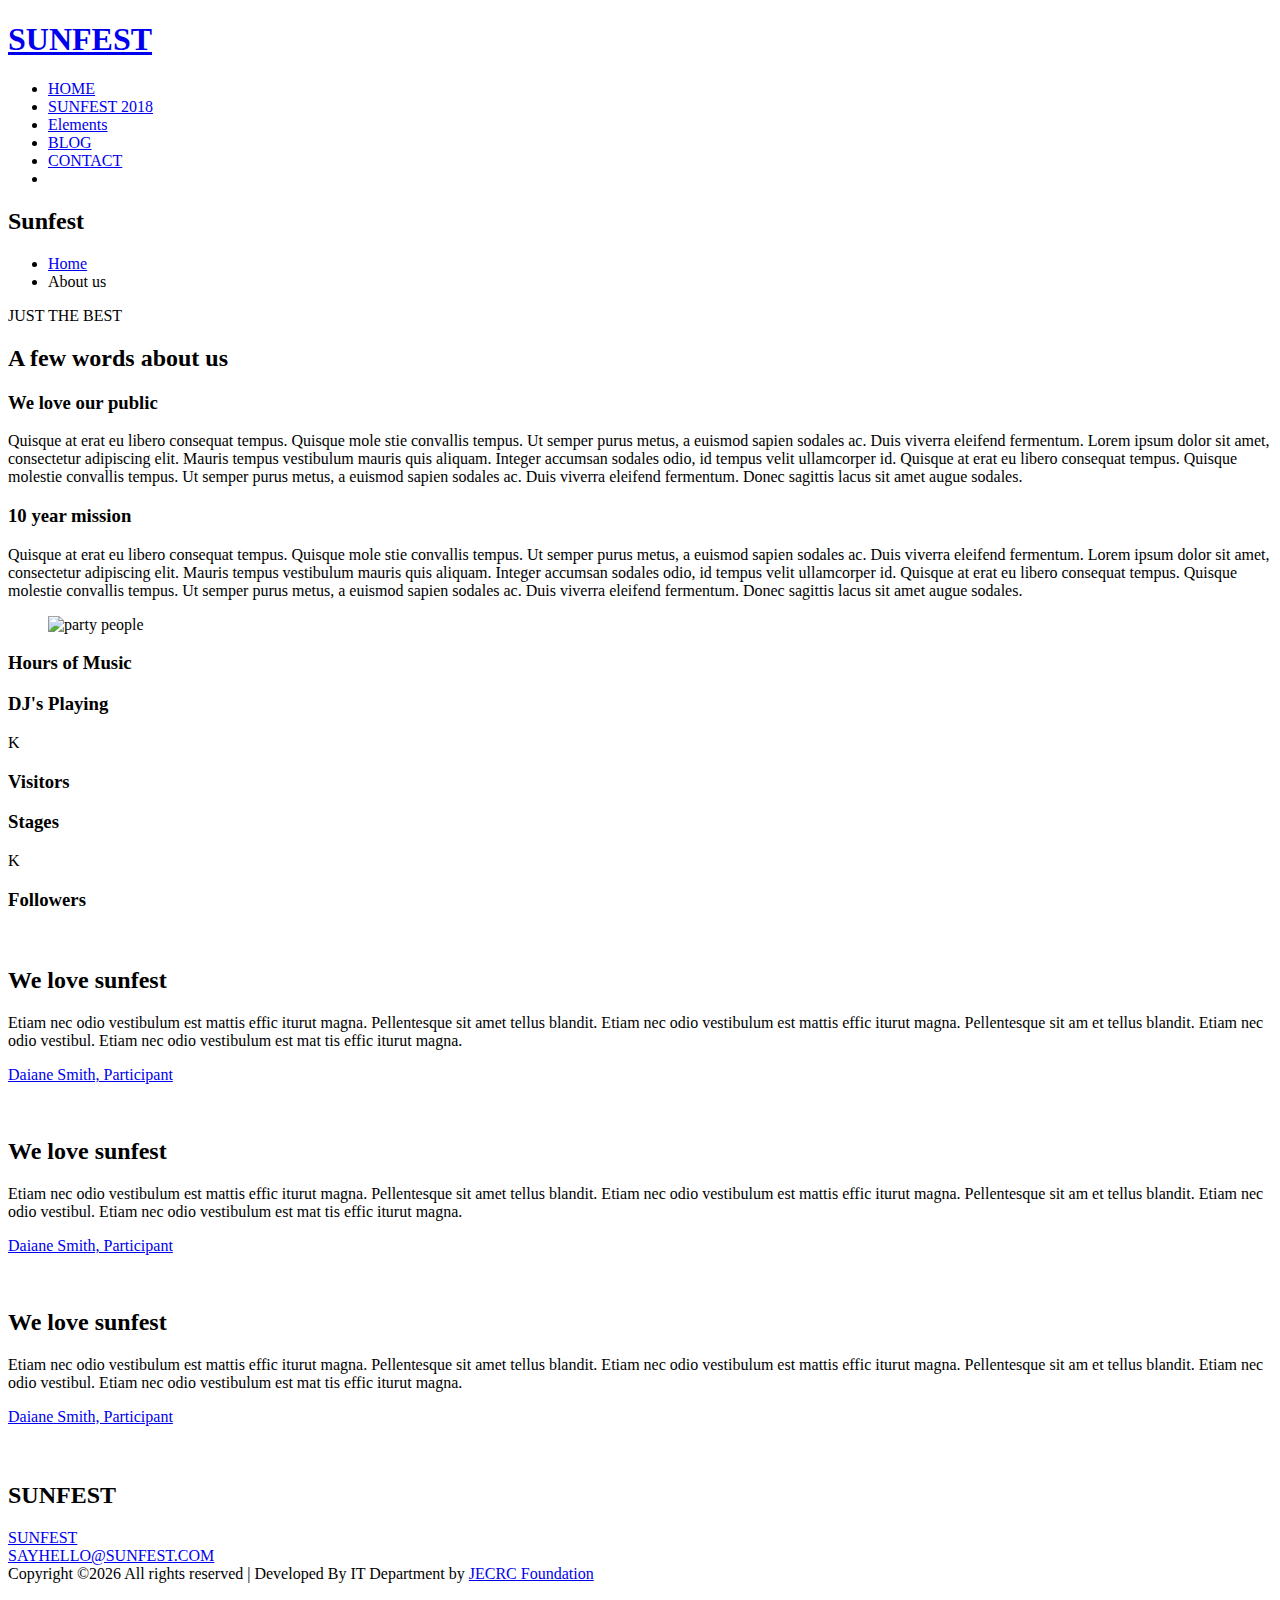
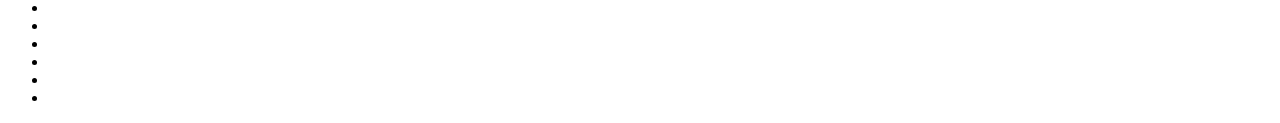
==== about-us.html @ 1d406b6c "Page Link" ====
<!DOCTYPE html>
<html lang="en" dir="ltr">
<head>
    <!-- Required meta tags -->
    <meta charset="utf-8">
    <meta name="viewport" content="width=device-width, initial-scale=1, shrink-to-fit=no">

    <title>About Us</title>

    <link href="https://fonts.googleapis.com/css?family=Poppins:300,400,500,600,700" rel="stylesheet">
    <!-- Bootstrap CSS -->
    <link rel="stylesheet" href="css/bootstrap.min.css">

    <!-- FontAwesome CSS -->
    <link rel="stylesheet" href="css/fontawesome-all.min.css">

    <!-- Swiper CSS -->
    <link rel="stylesheet" href="css/swiper.min.css">

    <!-- Styles -->
    <link rel="stylesheet" href="style.css">
</head>
<body class="about-us">
    <header class="site-header">
        <div class="header-bar">
            <div class="container-fluid">
                <div class="row align-items-center">
                    <div class="col-10 col-lg-3">
                        <h1 class="site-branding flex">
                            <a href="#">SUNFEST</a>
                        </h1>
                    </div>

                    <div class="col-2 col-lg-9">
                        <nav class="site-navigation">
                            <div class="hamburger-menu d-lg-none">
                                <span></span>
                                <span></span>
                                <span></span>
                                <span></span>
                            </div><!-- .hamburger-menu -->

                          <ul>
                                <li><a href="index.html">HOME</a></li>
                                <li><a href="about-us.html">SUNFEST 2018</a></li>
                                <li><a href="elements.html">Elements</a></li>
                                <li><a href="blog.html">BLOG</a></li>
                                <li><a href="contact.html">CONTACT</a></li>
                                <li><a href="#"><i class="fas fa-search"></i></a></li>
                            </ul><!-- flex -->
                        </nav><!-- .site-navigation -->
                    </div><!-- .col-12 -->
                </div><!-- .row -->
            </div><!-- container-fluid -->
        </div><!-- header-bar -->
    </header><!-- .site-header -->

    <div class="page-header">
        <div class="container">
            <div class="row">
                <div class="col-12">
                    <div class="entry-header">
                        <h2 class="entry-title">Sunfest</h2>

                        <ul class="breadcrumbs flex align-items-center">
                            <li><a href="#">Home</a></li>
                            <li>About us</li>
                        </ul><!-- .breadcrumbs -->
                    </div><!-- .entry-header -->
                </div><!-- .col-12 -->
            </div><!-- .row -->
        </div><!-- .container -->
    </div><!-- .page-header -->

    <div class="main-content">
        <div class="container">
            <div class="entry-header">
                <div class="entry-title">
                    <p>JUST THE BEST</p>
                    <h2>A few words about us</h2>
                </div><!-- -->
            </div><!-- -->

            <div class="entry-content">
                <div class="row">
                    <div class="col-12 col-lg-6">
                        <div class="entry-header">
                            <h3>We love our public</h3>
                        </div><!-- -->

                        <div class="entry-description">
                            <p>Quisque at erat eu libero consequat tempus. Quisque mole stie convallis tempus.
                                Ut semper purus metus, a euismod sapien sodales ac. Duis viverra eleifend fermentum.
                                Lorem ipsum dolor sit amet, consectetur adipiscing elit. Mauris tempus vestibulum mauris quis aliquam.
                                Integer accumsan sodales odio, id tempus velit ullamcorper id. Quisque at erat eu libero consequat tempus.
                                 Quisque molestie convallis tempus. Ut semper purus metus, a euismod sapien sodales ac.
                                 Duis viverra eleifend fermentum. Donec sagittis lacus sit amet augue sodales.</p>
                        </div><!-- entry-description -->
                    </div><!-- col-6 -->

                    <div class="col-12 col-lg-6 mt-5 mt-lg-0">
                        <div class="entry-header">
                            <h3>10 year mission</h3>
                        </div><!-- -->

                        <div class="entry-description">
                            <p>Quisque at erat eu libero consequat tempus. Quisque mole stie convallis tempus.
                                Ut semper purus metus, a euismod sapien sodales ac. Duis viverra eleifend fermentum.
                                Lorem ipsum dolor sit amet, consectetur adipiscing elit. Mauris tempus vestibulum mauris quis aliquam.
                                Integer accumsan sodales odio, id tempus velit ullamcorper id. Quisque at erat eu libero consequat tempus.
                                 Quisque molestie convallis tempus. Ut semper purus metus, a euismod sapien sodales ac.
                                 Duis viverra eleifend fermentum. Donec sagittis lacus sit amet augue sodales.</p>
                        </div><!-- entry-description -->
                    </div><!-- col-6 -->
                </div><!-- row -->
            </div><!-- entry-content -->

            <figure class="featured-image">
                <img src="images/about-us-content-image.jpg" alt="party people">
            </figure>
        </div><!-- container -->
    </div><!-- main-content -->

    <div class="container">
        <div class="milestones">
            <div class="row flex flex-wrap justify-content-between">
                <div class="d-col-n mt-5 mt-lg-0">
                    <div class="counter-box">
                        <div class="flex justify-content-center">
                            <div class="start-counter" data-to="390" data-speed="2000"></div>
                        </div>

                        <h3 class="entry-title">Hours of Music</h3><!-- entry-title -->
                    </div><!-- counter-box -->
                </div><!-- d-col-n -->

                <div class="d-col-n mt-5 mt-lg-0">
                    <div class="counter-box">
                        <div class="flex justify-content-center">
                            <div class="start-counter" data-to="68" data-speed="2000"></div>
                        </div>

                        <h3 class="entry-title">DJ's Playing</h3><!-- entry-title -->
                    </div><!-- counter-box -->
                </div><!-- d-col-n -->

                <div class="d-col-n mt-5 mt-lg-0">
                    <div class="counter-box">
                        <div class="flex justify-content-center">
                            <div class="start-counter" data-to="120" data-speed="2000"></div>
                            <div class="counter-k">K</div>
                        </div>

                        <h3 class="entry-title">Visitors</h3><!-- entry-title -->
                    </div><!-- counter-box -->
                </div><!-- d-col-n -->

                <div class="d-col-n mt-5 mt-lg-0">
                    <div class="counter-box">
                        <div class="flex justify-content-center">
                            <div class="start-counter" data-to="8" data-speed="2000"></div>
                        </div>

                        <h3 class="entry-title">Stages</h3><!-- entry-title -->
                    </div><!-- counter-box -->
                </div><!-- d-col-n -->

                <div class="d-col-n mt-5 mt-lg-0">
                    <div class="counter-box">
                        <div class="flex justify-content-center">
                            <div class="start-counter" data-to="325" data-speed="2000"></div>
                            <div class="counter-k">K</div>
                        </div>

                        <h3 class="entry-title">Followers</h3><!-- entry-title -->
                    </div><!-- counter-box -->
                </div><!-- d-col-n -->
            </div>
        </div>
    </div>

    <div class="testimonial-wrap flex flex-wrap align-self-stretch">
        <div class="testimonials-container">
            <div class="swiper-container testimonials-slider">
                <div class="swiper-wrapper">
                    <div class="swiper-slide">
                        <div class="testimonial-content-wrap flex flex-wrap align-items-stretch">
                            <figure class="user-avatar">
                                <img src="images/testimonial-user.jpg" alt="">
                            </figure><!-- .user-thumbnail -->

                            <div class="testimonial-content">
                                <header class="entry-header">
                                    <h2 class="entry-title">We love sunfest</h2>
                                </header><!-- .entry-header -->

                                <div class="entry-content">
                                    <p>Etiam nec odio vestibulum est mattis effic iturut magna. Pellentesque sit amet tellus blandit. Etiam nec odio vestibulum est mattis effic iturut magna. Pellentesque sit am et tellus blandit. Etiam nec odio vestibul. Etiam nec odio vestibulum est mat tis effic iturut magna.</p>
                                </div><!-- .entry-content -->

                                <footer class="entry-footer">
                                    <a href="#">Daiane Smith, Participant</a>
                                </footer><!-- .entry-footer -->
                            </div><!-- .testimonial-content -->
                        </div><!-- .testimonial-content-wrap -->
                    </div><!-- .swiper-slide -->

                    <div class="swiper-slide">
                        <div class="testimonial-content-wrap flex">
                            <figure class="user-avatar">
                                <img src="images/testimonial-user.jpg" alt="">
                            </figure><!-- .user-thumbnail -->

                            <div class="testimonial-content">
                                <header class="entry-header">
                                    <h2 class="entry-title">We love sunfest</h2>
                                </header><!-- .entry-header -->

                                <div class="entry-content">
                                    <p>Etiam nec odio vestibulum est mattis effic iturut magna. Pellentesque sit amet tellus blandit. Etiam nec odio vestibulum est mattis effic iturut magna. Pellentesque sit am et tellus blandit. Etiam nec odio vestibul. Etiam nec odio vestibulum est mat tis effic iturut magna.</p>
                                </div><!-- .entry-content -->

                                <footer class="entry-footer">
                                    <a href="#">Daiane Smith, Participant</a>
                                </footer><!-- .entry-footer -->
                            </div><!-- .testimonial-content -->
                        </div><!-- .testimonial-content-wrap -->
                    </div><!-- .swiper-slide -->

                    <div class="swiper-slide">
                        <div class="testimonial-content-wrap flex">
                            <figure class="user-avatar">
                                <img src="images/testimonial-user.jpg" alt="">
                            </figure><!-- .user-thumbnail -->

                            <div class="testimonial-content">
                                <header class="entry-header">
                                    <h2 class="entry-title">We love sunfest</h2>
                                </header><!-- .entry-header -->

                                <div class="entry-content">
                                    <p>Etiam nec odio vestibulum est mattis effic iturut magna. Pellentesque sit amet tellus blandit. Etiam nec odio vestibulum est mattis effic iturut magna. Pellentesque sit am et tellus blandit. Etiam nec odio vestibul. Etiam nec odio vestibulum est mat tis effic iturut magna.</p>
                                </div><!-- .entry-content -->

                                <footer class="entry-footer">
                                    <a href="#">Daiane Smith, Participant</a>
                                </footer><!-- .entry-footer -->
                            </div><!-- .testimonial-content -->
                        </div><!-- .testimonial-content-wrap -->
                    </div><!-- .swiper-slide -->
                </div><!-- .swiper-wrapper -->

                <!-- Add Pagination -->
                <div class="swiper-pagination"></div>
            </div><!-- .swiper-container -->

            <div class="swiper-button-next">
                <img src="images/button.png" alt="">
            </div><!-- .slider-button -->
        </div><!-- .testimonials-container" -->

        <div class="testimonial-featured-image">
            <img src="images/testimonial.jpg" alt="">
        </div>
    </div>

    <footer class="site-footer">
        <div class="footer-cover-title flex justify-content-center align-items-center">
            <h2>SUNFEST</h2>
        </div><!-- .site-footer -->

        <div class="footer-content-wrapper">
            <div class="container">
                <div class="row">
                    <div class="col-12">
                        <div class="entry-title">
                            <a href="#">SUNFEST</a>
                        </div><!-- entry-title -->

                        <div class="entry-mail">
                            <a href="#">SAYHELLO@SUNFEST.COM</a>
                        </div><!-- .entry-mail -->
<div class="copyright-info">
                            <!-- Link back to Colorlib can't be removed. Template is licensed under CC BY 3.0. -->
Copyright &copy;<script>document.write(new Date().getFullYear());</script> All rights reserved | Developed By IT Department  <i class="fa fa-heart" aria-hidden="true"></i> by <a href="http://www.jecrcfoundation.com/" target="_blank">JECRC Foundation</a>
<!-- Link back to Colorlib can't be removed. Template is licensed under CC BY 3.0. -->
                        </div><!-- copyright-info -->


                        <div class="footer-social">
                            <ul class="flex justify-content-center align-items-center">
                                <li><a href="#"><i class="fab fa-pinterest"></i></a></li>
                                <li><a href="#"><i class="fab fa-facebook-f"></i></a></li>
                                <li><a href="#"><i class="fab fa-twitter"></i></a></li>
                                <li><a href="#"><i class="fab fa-dribbble"></i></a></li>
                                <li><a href="#"><i class="fab fa-behance"></i></a></li>
                                <li><a href="#"><i class="fab fa-linkedin-in"></i></a></li>
                            </ul>
                        </div><!-- footer-social -->
                    </div><!-- col -->
                </div><!-- row -->
            </div><!-- container -->
        </div><!-- footer-content-wrapper -->
    </footer><!-- site-footer -->

    <script type='text/javascript' src='js/jquery.js'></script>
    <script type='text/javascript' src='js/masonry.pkgd.min.js'></script>
    <script type='text/javascript' src='js/jquery.collapsible.min.js'></script>
    <script type='text/javascript' src='js/swiper.min.js'></script>
    <script type='text/javascript' src='js/jquery.countdown.min.js'></script>
    <script type='text/javascript' src='js/circle-progress.min.js'></script>
    <script type='text/javascript' src='js/jquery.countTo.min.js'></script>
    <script type='text/javascript' src='js/custom.js'></script>
</body>
</html>
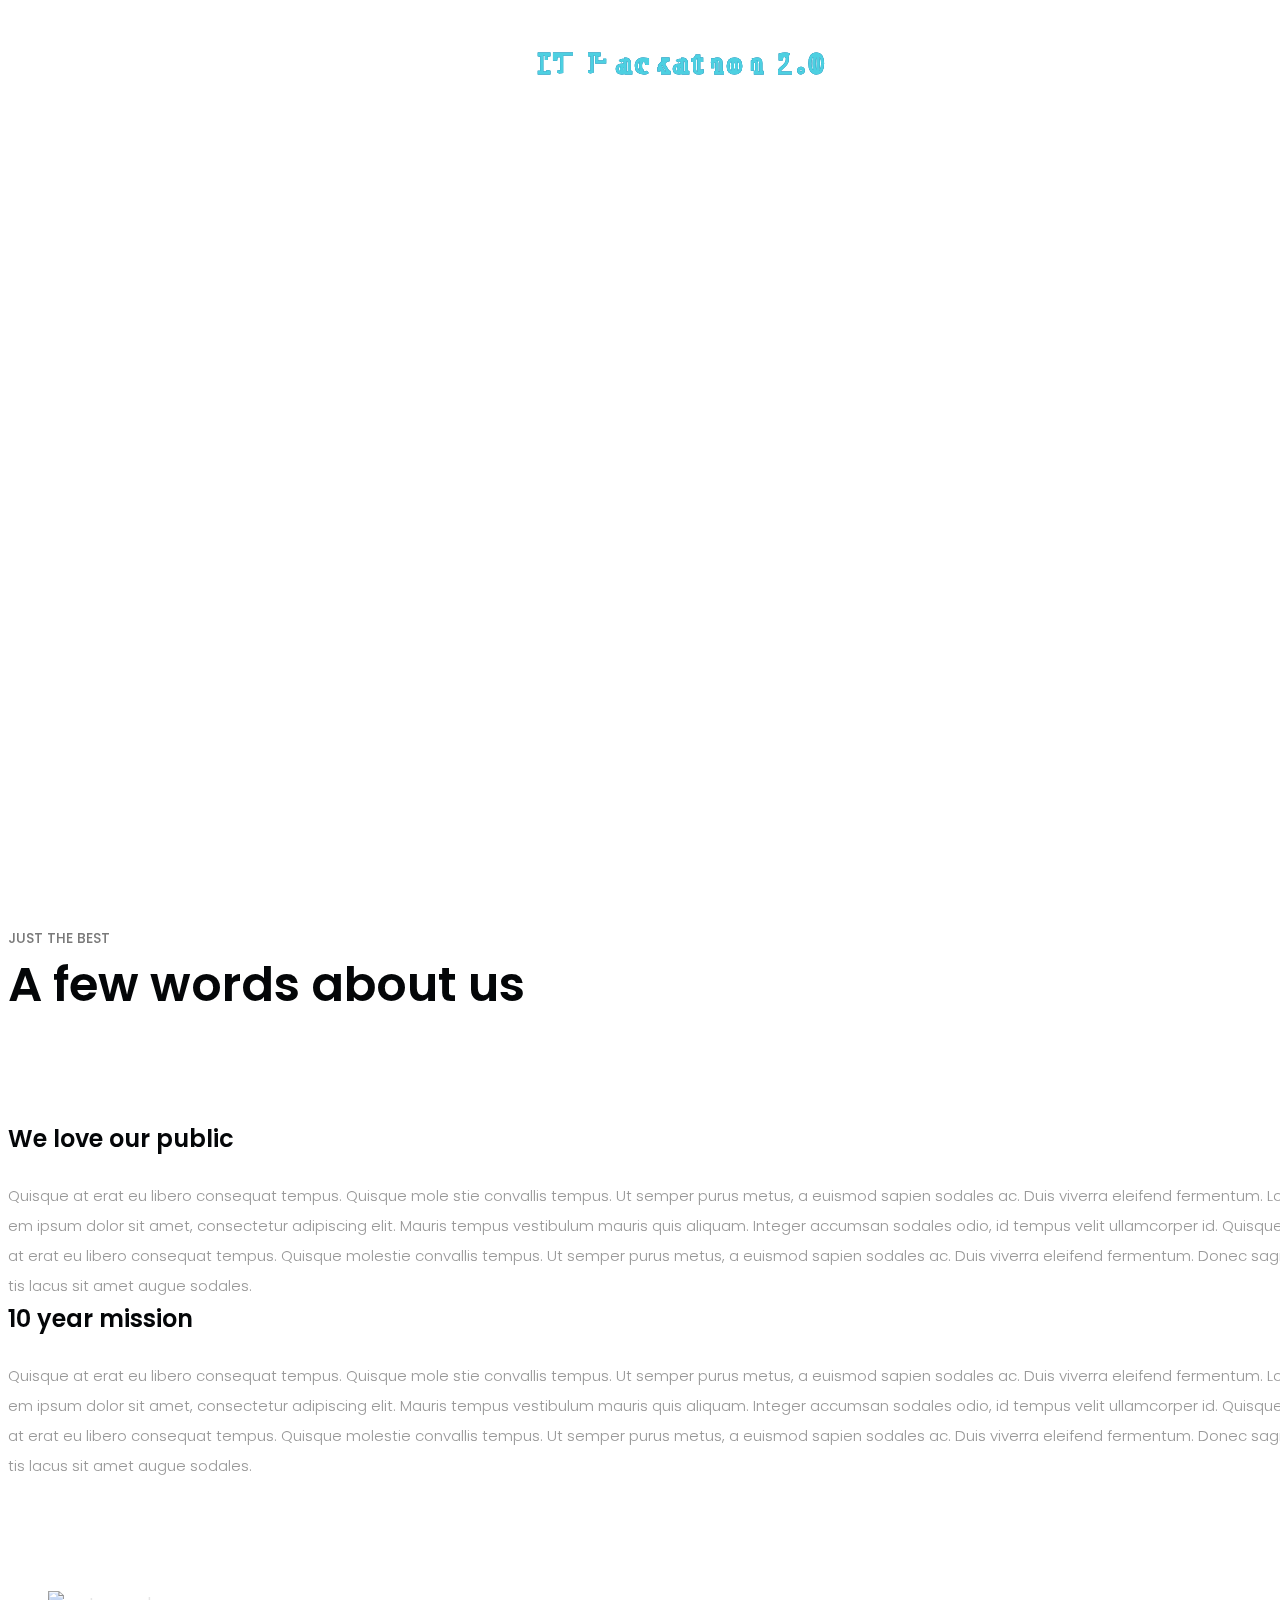
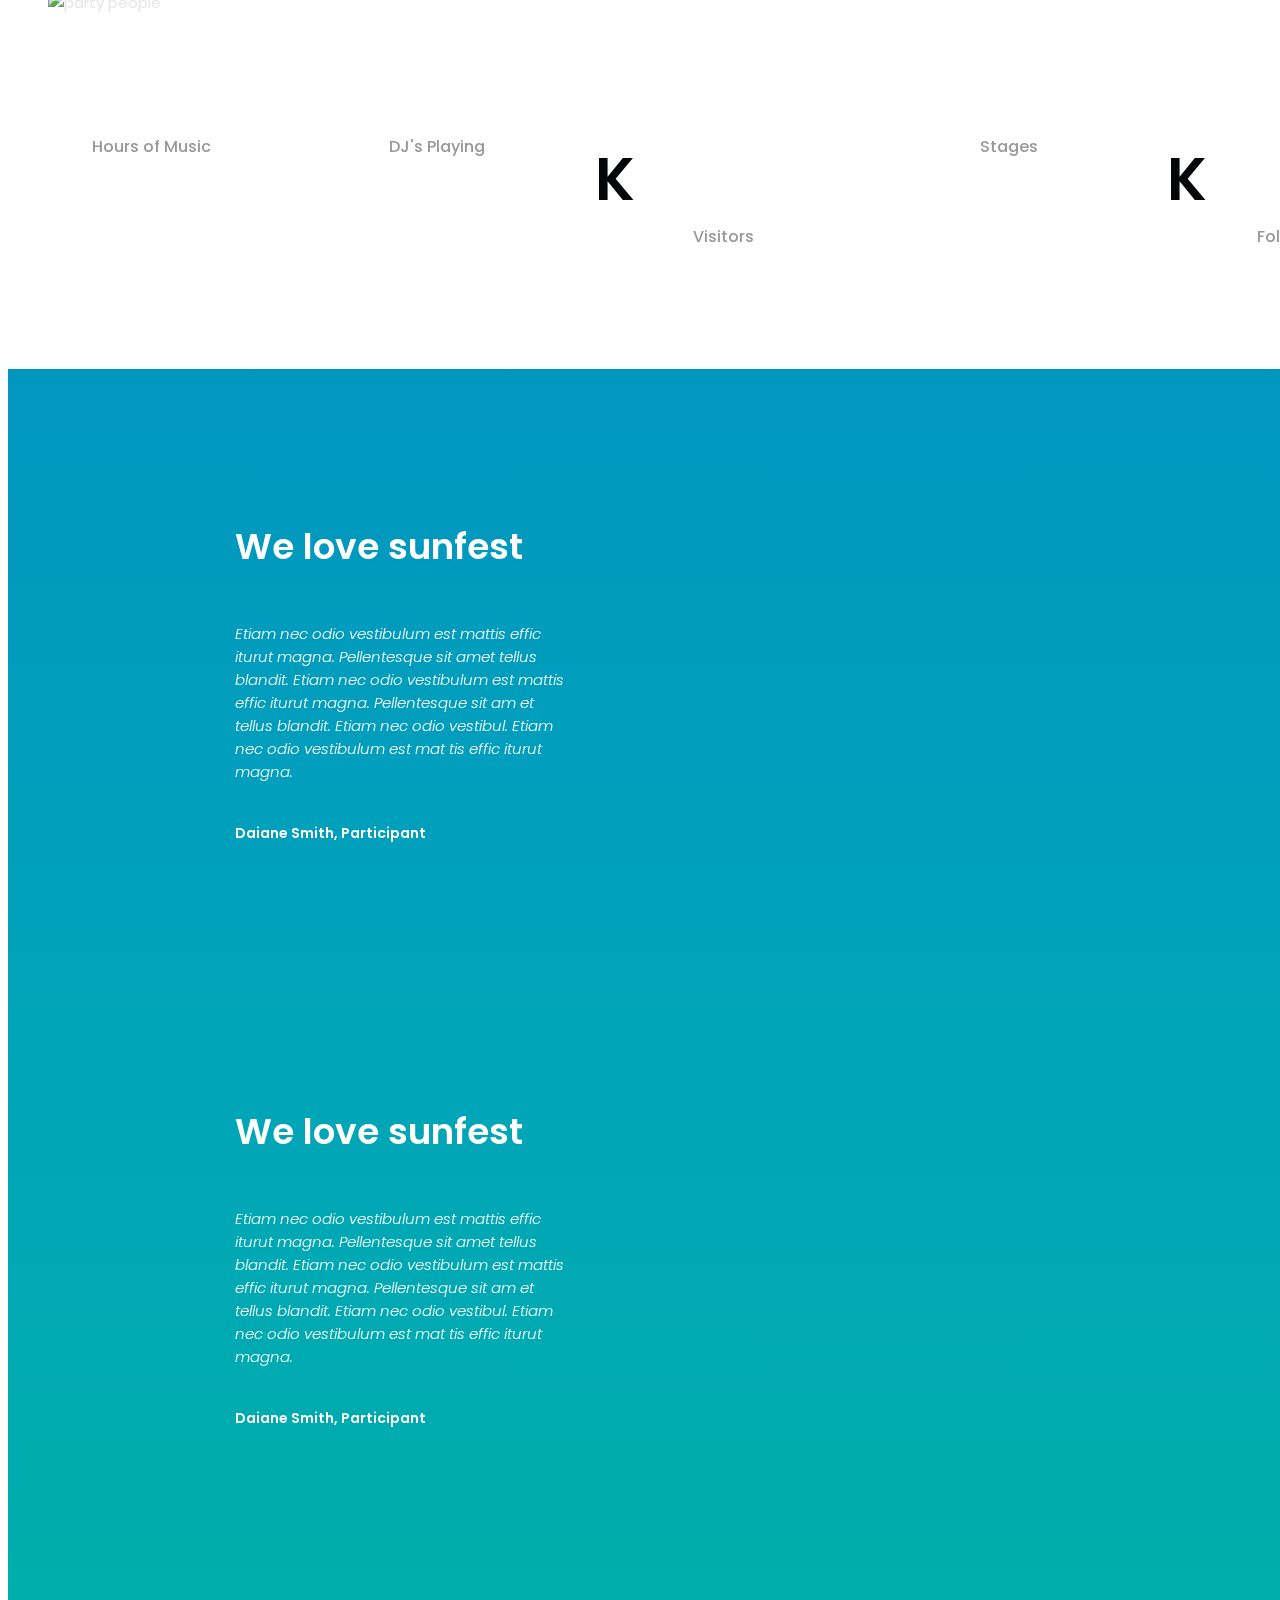
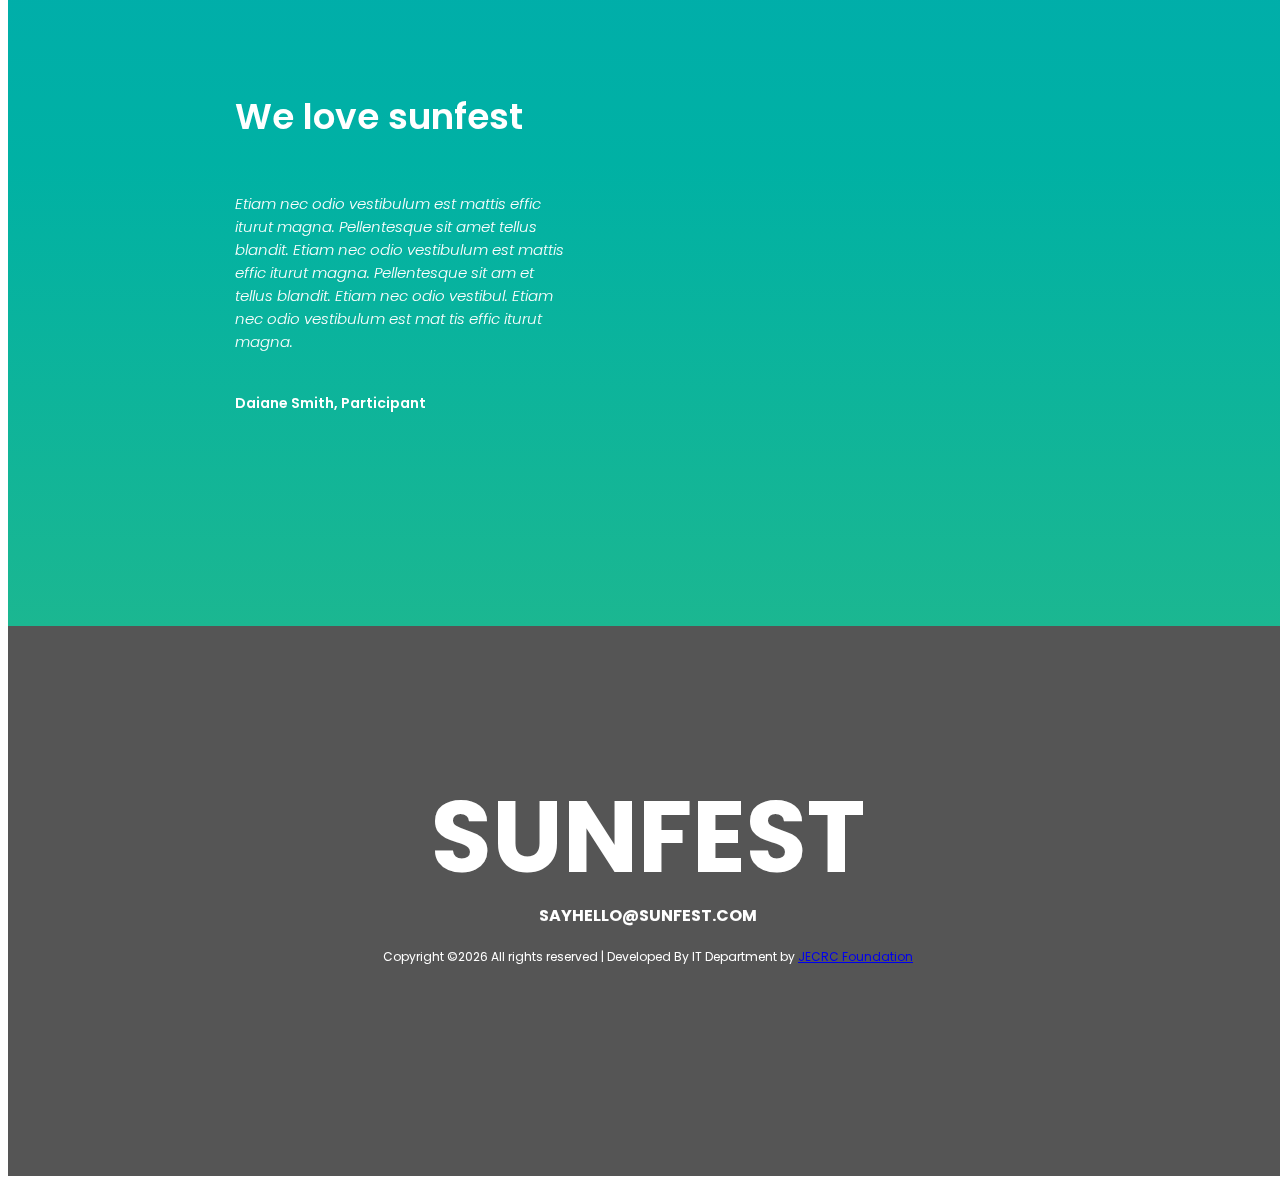
==== commit 4b765743: "Heading Animated Lineup Removed" ====
--- a/about-us.html
+++ b/about-us.html
@@ -21,17 +21,32 @@
     <link rel="stylesheet" href="style.css">
 </head>
 <body class="about-us">
-    <header class="site-header">
+        <header class="site-header">
         <div class="header-bar">
             <div class="container-fluid">
                 <div class="row align-items-center">
-                    <div class="col-10 col-lg-3">
-                        <h1 class="site-branding flex">
-                            <a href="#">SUNFEST</a>
-                        </h1>
+                    <div class="col-10 col-lg-4" >
+                        
+                      <svg viewBox="0 0"  class="site-branding flex" width="100" height="50">
+        <symbol id="h-text">
+    <text text-anchor="middle" x="50%" y="50%">IT Hackathon 2.0</text>
+  </symbol>
+  
+
+
+        <g >
+    <use xlink:href="#h-text" class="text-copy"></use>
+    <use xlink:href="#h-text" class="text-copy"></use>
+    <use xlink:href="#h-text" class="text-copy"></use>
+    <use xlink:href="#h-text" class="text-copy"></use>
+
+    
+  </g>
+</svg>
+                        
                     </div>
 
-                    <div class="col-2 col-lg-9">
+                    <div class="col-2 col-lg-8">
                         <nav class="site-navigation">
                             <div class="hamburger-menu d-lg-none">
                                 <span></span>
@@ -39,11 +54,10 @@
                                 <span></span>
                                 <span></span>
                             </div><!-- .hamburger-menu -->
-
-                          <ul>
+                               <ul>
                                 <li><a href="index.html">HOME</a></li>
-                                <li><a href="about-us.html">SUNFEST 2018</a></li>
-                                <li><a href="elements.html">Elements</a></li>
+                                <li><a href="about-us.html">About Us</a></li>
+                                <li><a href="problem.html">Challenges</a></li>
                                 <li><a href="blog.html">BLOG</a></li>
                                 <li><a href="contact.html">CONTACT</a></li>
                                 <li><a href="#"><i class="fas fa-search"></i></a></li>
--- a/style.css
+++ b/style.css
@@ -0,0 +1,2035 @@
+/*------------------------------------------------------------
+# Global classes
+------------------------------------------------------------*/
+.flex {
+    display: flex;
+}
+
+body {
+    font-family: 'Poppins', sans-serif;
+    font-size: 15px;
+    font-weight: normal;
+    color: hsl(0, 0%, 90%);
+}
+
+@font-face {
+    font-family: "mountains";
+    src: url(fonts/beyond_the_mountains.ttf);
+    src: url(fonts/beyond_the_mountains.otf);
+    font-weight: 400;
+}
+
+.d-col-n {
+    position: relative;
+    width: 100%;
+    min-height: 1px;
+    padding-right: 15px;
+    padding-left: 15px;
+    -webkit-box-flex: 0;
+    -ms-flex: 0 0 20%;
+    flex: 0 0 20%;
+    max-width: 20%;
+}
+
+/*------------------------------------------------------------
+# site-header
+------------------------------------------------------------*/
+.home-page {
+    background: url(images/middle-cover.jpg) no-repeat;
+}
+
+.site-header {
+    position: relative;
+    width: 100%;
+}
+
+.site-header figure {
+    margin: 0;
+    padding: 0;
+}
+
+.site-header figure img {
+    max-width: 100%;
+}
+
+/*------------------------------------------------------------
+## header-bar
+------------------------------------------------------------*/
+.site-header .header-bar {
+    position: absolute;
+    top: 0;
+    left: 0;
+    z-index: 99;
+    width: 100%;
+    padding: 40px 0;
+}
+
+.header-bar .site-branding {
+    margin-bottom: 0;
+    font-size: 30px;
+    font-weight: 800;
+}
+
+.header-bar .site-branding a {
+    color: hsl(0, 0%, 100%);
+    text-decoration: none;
+}
+
+/*------------------------------------------------------------
+### site-navigation
+------------------------------------------------------------*/
+/*
+  Hamburger Menu
+----------------------------------------*/
+.hamburger-menu {
+    position: relative;
+    width: 100%;
+    max-width: 24px;
+    height: 22px;
+    margin-left: auto;
+    transition: .5s ease-in-out;
+    cursor: pointer;
+}
+
+.hamburger-menu span {
+    display: block;
+    position: absolute;
+    height: 2px;
+    width: 100%;
+    background: #fff;
+    border-radius: 10px;
+    opacity: 1;
+    left: 0;
+    transition: .25s ease-in-out;
+}
+
+.hamburger-menu span:nth-child(1) {
+    top: 2px;
+}
+
+.hamburger-menu span:nth-child(2),
+.hamburger-menu span:nth-child(3) {
+    top: 10px;
+}
+
+.hamburger-menu span:nth-child(4) {
+    top: 18px;
+}
+
+.hamburger-menu.open span:nth-child(1) {
+    top: 18px;
+    width: 0;
+    left: 50%;
+}
+
+.hamburger-menu.open span:nth-child(2) {
+    transform: rotate(45deg);
+}
+
+.hamburger-menu.open span:nth-child(3) {
+    transform: rotate(-45deg);
+}
+
+.hamburger-menu.open span:nth-child(4) {
+    top: 18px;
+    width: 0;
+    left: 50%;
+}
+
+.site-navigation {
+    position: absolute;
+    top: -11px;
+    right: 15px;
+    z-index: 9999;
+    width: 100%;
+    height: 22px;
+    overflow: hidden;
+    list-style: none;
+    transition: all .35s;
+    color: hsl(0, 0%, 100%);
+}
+
+.site-navigation.show {
+    height: auto;
+}
+
+.site-navigation ul {
+    position: fixed;
+    top: 0;
+    left: -320px;
+    z-index: 9999;
+    width: 320px;
+    height: 100vh;
+    overflow-x: scroll;
+    padding: 30px;
+    margin: 0;
+    background: #050505;
+    transition: all 0.35s;
+}
+
+.site-navigation.show ul {
+    left: 0;
+}
+
+.site-navigation ul li {
+    display: block;
+    padding: 15px 0;
+}
+
+.site-navigation ul li a {
+    display: block;
+    color: #fff;
+    transition: all 0.35s;
+    text-decoration: none;
+    font-size: 14px;
+    padding-left: 40px;
+}
+
+@media screen and (min-width: 992px) {
+    .header-bar .site-branding {
+        margin-left: 35px;
+    }
+
+    .site-navigation {
+        position: relative;
+        top: auto;
+        right: auto;
+        height: auto;
+        padding-right: 35px;
+        background: transparent;
+    }
+
+    .site-navigation ul {
+        display: flex;
+        flex-wrap: wrap;
+        justify-content: flex-end;
+        align-items: center;
+        position: relative;
+        top: auto;
+        left: auto;
+        width: 100%;
+        height: auto;
+        padding: 0;
+        overflow: auto;
+        background: transparent;
+    }
+
+    .site-navigation ul li {
+        padding: 0;
+    }
+
+    .site-navigation ul li:nth-last-of-type(1) {
+        padding-left: 60px;
+    }
+
+    .site-navigation ul li a {
+        color: #fff;
+    }
+}
+
+/*------------------------------------------------------------
+# hero
+-----------------------------------------------------------*/
+.hero-content {
+    padding: 220px 0;
+    background: url("images/cover.jpg") no-repeat;
+    background-size: cover;
+}
+
+.hero-content .entry-header {
+    position: relative;
+    text-align: center;
+}
+
+.hero-content .entry-header h2 {
+    padding: 50px;
+    margin: 0;
+    font-family: mountains;
+    font-size:120px;
+    background: -webkit-linear-gradient(#00d0ff, #25ffbf);
+    -webkit-background-clip: text;
+    -webkit-text-fill-color: transparent;
+}
+
+.hero-content .entry-header .entry-meta-date {
+    position: absolute;
+    width: 100%;
+    top: 20px;
+    font-family: 'Poppins', sans-serif;
+    font-size: 24px;
+    font-weight: 500;
+    color: hsl(0, 0%, 90%);
+    text-align: center;
+}
+
+@media screen and (min-width: 992px) {
+    .hero-content .entry-header h2 {
+        font-size: 172px;
+    }
+
+    .hero-content .entry-header .entry-meta-date {
+        top: 60px;
+    }
+}
+
+/*------------------------------------------------------------
+## countdown
+------------------------------------------------------------*/
+.countdown {
+    margin-top: 40px;
+}
+
+.countdown-holder {
+    min-width: 150px;
+    margin-bottom: 30px;
+}
+
+.countdown-holder .dday,
+.countdown-holder .dhour,
+.countdown-holder .dmin,
+.countdown-holder .dsec {
+    display: block;
+    font-size: 72px;
+    font-weight: 600;
+    line-height: 1;
+    color: hsl(0, 0%, 100%);
+}
+
+.countdown-holder label {
+    display: block;
+    font-size: 18px;
+    font-weight: 600;
+    color: hsl(0, 0%, 100%);
+}
+
+/*------------------------------------------------------------
+## hero-content entry-footer
+------------------------------------------------------------*/
+.hero-content .entry-footer {
+    margin-top: 125px;
+    text-align: center;
+}
+
+.hero-content .entry-footer .btn {
+    background: hsl(0, 0%, 100%);
+    padding: 16px 40px;
+    border-radius: 0;
+    margin-right: 20px;
+    color: hsl(0, 0%, 17%);
+    font-weight: 600;
+}
+
+.hero-content .entry-footer a:hover, .hero-content .entry-footer .current {
+    background: -webkit-linear-gradient(#00d0ff, #25ffbf);
+    color: hsl(0, 0%, 0%);
+}
+
+/*------------------------------------------------------------
+# The Lineup Artists - Headliners
+------------------------------------------------------------*/
+.content-section {
+    min-height: 4640px;
+    width: 100%;
+    padding-bottom: 120px;
+    background: url("images/middle-cover.jpg") no-repeat;
+    background-size: 100% auto;
+}
+
+.content-section .middle-cover {
+    margin: 0;
+    padding: 0;
+    position: relative;
+}
+
+.content-section .middle-cover img {
+    max-width: 100%;
+}
+
+/*------------------------------------------------------------
+## lineup-artists-headline
+------------------------------------------------------------*/
+.lineup-artists-headline {
+    margin-top: 115px;
+}
+
+.lineup-artists-headline .entry-title p {
+    margin: 0;
+    padding: 0;
+    font-size: 14px;
+    font-weight: 600;
+    color: hsl(0, 0%, 48%);
+}
+
+.lineup-artists-headline .entry-title h2 {
+    width: 100%;
+    font-size: 48px;
+    font-weight: 600;
+    color: hsl(0, 0%, 0%);
+}
+
+/*------------------------------------------------------------
+## lineup-artists
+------------------------------------------------------------*/
+.lineup-artists {
+    padding-top: 80px;
+}
+
+.lineup-artists .featured-image {
+    margin: 0;
+    padding: 0;
+}
+
+.lineup-artists .featured-image {
+    width: 100%;
+}
+
+.lineup-artists .featured-image img {
+    width: 100%;
+    max-width: 100%;
+}
+
+/*------------------------------------------------------------
+### lineup-artists-wrap
+------------------------------------------------------------*/
+.lineup-artists .lineup-artists-wrap {
+    margin-top: 80px;
+}
+
+.lineup-artists .lineup-artists-wrap .lineup-artists-description {
+    position: relative;
+    width: 100%;
+}
+
+.lineup-artists .lineup-artists-wrap .lineup-artists-description-container {
+    position: relative;
+    padding: 30px;
+    background: hsl(0, 0%, 100%);
+    box-shadow: 50px 40px 115px rgba(0, 0, 0, 0.1);
+}
+
+.lineup-artists-description .entry-title {
+    font-size: 30px;
+    font-weight: 600;
+    color: hsl(0, 0%, 9%);
+}
+
+.lineup-artists-description .entry-content {
+    margin-top: 20px;
+    font-size: 15px;
+    color: hsl(0, 0%, 60%);
+    line-height: 2;
+}
+
+.lineup-artists-wrap .box-link {
+    position: absolute;
+    margin: 0;
+    padding: 0;
+    top: -24px;
+    right: 50px;
+    z-index: 999;
+}
+
+@media screen and (min-width: 768px) {
+    .lineup-artists .lineup-artists-wrap {
+        margin-top: 30px;
+    }
+
+    .lineup-artists .featured-image {
+        max-width: 360px;
+    }
+
+    .lineup-artists .lineup-artists-wrap .lineup-artists-description {
+        width: calc(100% - 360px);
+    }
+
+    .lineup-artists .lineup-artists-wrap .lineup-artists-description-container {
+        position: absolute;
+        z-index: 99;
+        top: 100px;
+        left: -75px;
+        width: calc(100% + 75px);
+    }
+
+    .lineup-artists .lineup-artists-wrap:nth-of-type(even) .lineup-artists-description-container {
+        right: -75px;
+        left: auto;
+    }
+
+    .lineup-artists .lineup-artists-wrap:nth-of-type(even) .box-link {
+        right: auto;
+        left: 50px;
+    }
+}
+
+@media screen and (min-width: 992px) {
+    .lineup-artists .lineup-artists-wrap .lineup-artists-description-container {
+        padding: 50px;
+    }
+}
+
+
+@media screen and (min-width: 1200px) {
+    .lineup-artists .lineup-artists-wrap .lineup-artists-description-container {
+        max-width: 660px;
+    }
+
+    .lineup-artists .lineup-artists-wrap:nth-last-of-type(1) {
+        margin-left: 80px;
+    }
+}
+
+/*------------------------------------------------------------
+# the-complete-lineup
+------------------------------------------------------------*/
+.the-complete-lineup {
+    margin-top: 115px;
+}
+
+.the-complete-lineup .entry-title p {
+    margin: 0;
+    padding: 0;
+    font-size: 14px;
+    font-weight: 600;
+    color: hsl(0, 0%, 48%);
+}
+
+.the-complete-lineup .entry-title h2 {
+    width: 100%;
+    margin: 0;
+    font-size: 48px;
+    font-weight: 600;
+    color: hsl(0, 0%, 0%);
+}
+
+/*------------------------------------------------------------
+## the-complete-lineup-artists
+------------------------------------------------------------*/
+.the-complete-lineup-artists {
+    position: relative;
+    margin-top: 110px;
+    height: auto;
+}
+
+.the-complete-lineup-artists .artist-single {
+    margin-bottom: 0px;
+}
+
+.the-complete-lineup-artists .artist-single:nth-of-type(even) {
+    margin-top: 120px;
+}
+
+.the-complete-lineup-artists .artist-single figure {
+    margin: 0;
+    padding: 0;
+    width: 100%;
+}
+
+.the-complete-lineup-artists .artist-single .box-link {
+    position: absolute;
+    top: 15px;
+    left: 232px;
+    cursor: pointer;
+}
+
+.the-complete-lineup-artists .artist-single .featured-image img {
+    max-width: 100%;
+    height: auto;
+    width: 255px;
+}
+
+.the-complete-lineup-artists .artist-single .featured-image a {
+    display: block;
+}
+
+.the-complete-lineup-artists .artist-single h2 {
+    margin-top: 38px;
+    font-size: 24px;
+    font-weight: 600;
+    color: hsl(0, 0%, 2%);
+    text-align: center;
+}
+
+@media screen and (min-width: 768px) {
+    .the-complete-lineup-artists .artist-single:nth-child(6) {
+        margin-top: 0;
+    }
+}
+
+
+@media screen and (min-width: 1200px) {
+    .the-complete-lineup-artists .artist-single:nth-child(1) {
+        margin-top: 2px;
+    }
+
+    .the-complete-lineup-artists .artist-single:nth-child(2) {
+        margin-top: 90px;
+    }
+
+    .the-complete-lineup-artists .artist-single:nth-child(3) {
+        margin-top: 48px;
+    }
+
+    .the-complete-lineup-artists .artist-single:nth-child(4) {
+        margin-top: 0;
+    }
+
+    .the-complete-lineup-artists .artist-single:nth-child(5) {
+        margin-top: 75px;
+    }
+
+    .the-complete-lineup-artists .artist-single:nth-child(6) {
+        margin-top: 165px;
+    }
+
+    .the-complete-lineup-artists .artist-single:nth-child(7) {
+        margin-top: 25px;
+    }
+
+    .the-complete-lineup-artists .artist-single:nth-child(8) {
+        margin-top: 75px;
+    }
+}
+
+/*------------------------------------------------------------
+# see the-complete-lineup button
+------------------------------------------------------------*/
+.see-complete-lineup {
+    margin-top: 105px
+}
+
+.see-complete-lineup .entry-footer .btn {
+    padding: 15px 35px;
+    border-radius: 0;
+    margin-right: 20px;
+    background: -webkit-linear-gradient(#00d0ff, #25ffbf);
+    font-weight: 500;
+}
+
+.see-complete-lineup .entry-footer a {
+    font-size: 14px;
+    font-weight: 600;
+    color: hsl(0, 0%, 100%);
+}
+
+/*------------------------------------------------------------
+# homepage-next-events
+------------------------------------------------------------*/
+.homepage-next-events {
+    margin-top: 100px;
+}
+
+.homepage-next-events .entry-title p {
+    margin: 0;
+    padding: 0;
+    font-size: 14px;
+    font-weight: 600;
+    color: hsl(0, 0%, 48%);
+}
+
+.homepage-next-events .entry-title h2 {
+    width: 100%;
+    margin: 0;
+    font-size: 48px;
+    font-weight: 600;
+    color: hsl(0, 0%, 0%);
+}
+
+/*------------------------------------------------------------
+## .next-event-slider
+------------------------------------------------------------*/
+.next-event-slider-wrap {
+    position: relative;
+}
+
+.next-event-slider {
+    margin-top: 110px;
+}
+
+.next-event-slider .featured-image {
+    display: block;
+    margin: 0;
+    position: relative;
+}
+
+.next-event-slider .featured-image img {
+    display: block;
+    width: 100%;
+}
+
+.next-event-slider .entry-content {
+    position: absolute;
+    top: 0;
+    left: 0;
+    z-index: 99;
+    width: 100%;
+    height: 100%;
+    padding: 30px;
+    text-align: center;
+    background: rgba(0,0,0,.75);
+    text-decoration: none;
+    transition: all .5s;
+    opacity: 0;
+    visibility: hidden;
+}
+
+.next-event-slider .featured-image:hover .entry-content {
+    opacity: 1;
+    visibility: visible;
+}
+
+.next-event-slider .entry-content h3 {
+    font-size: 24px;
+    font-weight: 600;
+    color: hsl(0, 0%, 100%);
+}
+
+.next-event-slider .entry-content p {
+    font-size: 14px;
+    color: hsl(0, 0%, 100%);
+}
+
+.next-event-slider-wrap .swiper-button-next {
+    top: auto;
+    bottom: -21px;
+    right: auto;
+    left: 50%;
+    width: 42px;
+    height: 42px;
+    margin-left: -21px;
+    background: transparent;
+}
+
+.next-event-slider-wrap .swiper-button-next img {
+    width: 100%;
+}
+
+@media screen and (min-width: 768px){
+    .next-event-slider-wrap .swiper-button-next {
+        bottom: -42px;
+        width: 84px;
+        height: 84px;
+        margin-left: -42px;
+    }
+}
+
+/*------------------------------------------------------------
+# home-page-last-news
+------------------------------------------------------------*/
+.home-page-last-news {
+    margin-top: 220px;
+}
+
+.home-page-last-news .entry-title p {
+    margin: 0;
+    padding: 0;
+    font-size: 14px;
+    font-weight: 600;
+    color: hsl(0, 0%, 48%);
+}
+
+.home-page-last-news .entry-title h2 {
+    width: 100%;
+    margin: 0;
+    font-size: 48px;
+    font-weight: 600;
+    color: hsl(0, 0%, 0%);
+}
+
+/*------------------------------------------------------------
+## home-page-last-news-wrap
+------------------------------------------------------------*/
+.home-page-last-news-wrap {
+    margin-top: 110px;
+}
+
+.home-page-last-news-wrap .box-link-date {
+    position: absolute;
+    top: 30px;
+    left: 0;
+    padding: 10px 25px;
+    background: -webkit-linear-gradient(#00d0ff, #25ffbf);
+    font-size: 20px;
+    font-weight: 500;
+}
+
+.home-page-last-news-wrap .box-link-date a {
+    color: hsl(0, 0%, 100%);
+    text-decoration: none;
+}
+
+.home-page-last-news-wrap .content-wrapper {
+    background: hsl(0, 0%, 100%);
+    box-shadow: 10px 40px 115px 27px rgba(0, 0, 0, 0.1);
+}
+
+.home-page-last-news-wrap .featured-image {
+    margin: 0;
+    padding: 0;
+    box-shadow: 10px 40px 115px 27px rgba(0, 0, 0, 0.1);
+}
+
+.home-page-last-news-wrap .featured-image img {
+    max-width: 100%;
+}
+
+.home-page-last-news-wrap .entry-content {
+    padding: 35px 45px;
+}
+
+.home-page-last-news-wrap .entry-content .entry-header h2 {
+    font-size: 24px;
+    font-weight: 600;
+    color: hsl(0, 0%, 9%);
+}
+
+.home-page-last-news-wrap .entry-content .entry-header h2 a {
+    color: hsl(0, 0%, 9%);
+}
+
+.home-page-last-news-wrap .entry-content .entry-meta {
+    margin-top: 6px;
+    font-size: 12px;
+    color: hsl(0, 0%, 9%);
+    font-weight: 500;
+}
+
+.home-page-last-news-wrap .entry-content .entry-meta a {
+    color: hsl(0, 0%, 10%);
+}
+
+.home-page-last-news-wrap .entry-content .entry-description {
+    margin-top: 25px;
+    font-size: 15px;
+    color: hsl(0, 0%, 60%);
+    line-height: 2;
+}
+
+.home-page-last-news-wrap .entry-content .entry-meta span {
+    margin-right: 10px;
+}
+
+/*------------------------------------------------------------
+# site-footer
+------------------------------------------------------------*/
+.site-footer {
+    position: relative;
+    padding: 40px 0 30px;
+    background: url(images/footer-cover.jpg) no-repeat;
+    background-size: cover;
+}
+
+.site-footer::before {
+    position: absolute;
+    content: " ";
+    height: 100%;
+    width: 100%;
+    z-index: 3;
+    background: hsla(0, 0%, 5%, 0.7);
+    top: 0;
+    left: 0;
+}
+
+.site-footer .footer-cover-title {
+    min-height: 480px;
+    width: 100%;
+}
+
+.site-footer .footer-cover-title h2 {
+    font-size: 20vw;
+    font-weight: 700;
+    line-height: 1;
+    margin-bottom: 0;
+    text-align: center;
+    color: hsl(0, 0%, 100%);
+    mix-blend-mode: overlay;
+    z-index: 2;
+}
+
+/*------------------------------------------------------------
+## .site-footer footer-content-wrapper
+------------------------------------------------------------*/
+.footer-content-wrapper {
+    position: absolute;
+    width: 100%;
+    height: auto;
+    z-index: 4;
+    top: 130px;
+    left: 0;
+    padding: 6px 0;
+    text-align: center;
+}
+
+.footer-content-wrapper .flex {
+    flex-direction: column;
+}
+
+.footer-content-wrapper .entry-title {
+    text-align: center;
+    margin-top: 25px;
+}
+
+.footer-content-wrapper .entry-title a {
+    font-size: 52px;
+    font-weight: 700;
+    color: hsl(0, 0%, 100%);
+    line-height: 1;
+    text-decoration: none;
+}
+
+@media screen and (min-width: 576px) {
+    .footer-content-wrapper .entry-title a {
+        font-size: 100px;
+    }
+}
+
+.footer-content-wrapper .entry-mail {
+    margin-top: 16px;
+    font-size: 16px;
+    font-weight: 700;
+    color: hsl(0, 0%, 100%);
+}
+
+.footer-content-wrapper .entry-mail a {
+    text-decoration: none;
+    color: hsl(0, 0%, 100%);
+}
+
+.footer-content-wrapper .copyright-info {
+    margin-top: 20px;
+    font-size: 12px;
+    color: hsl(0, 0%, 100%);
+}
+
+.footer-content-wrapper .footer-social {
+    margin-top: 32px;
+}
+
+.footer-content-wrapper .footer-social .flex {
+    flex-direction: row !important;
+}
+
+.footer-content-wrapper .footer-social ul {
+    margin: 0;
+    padding: 0;
+    list-style: none;
+}
+
+.footer-content-wrapper .footer-social ul a {
+    padding: 5px 16px;
+    font-size: 12px;
+    color: hsl(0, 0%, 100%);
+}
+
+/*------------------------------------------------------------
+# about-us
+------------------------------------------------------------*/
+.about-us {
+    background: url("images/about-us-background.jpg") no-repeat;
+    width: 100%;
+    height: 100%;
+}
+
+/*------------------------------------------------------------
+# site-header
+------------------------------------------------------------*/
+.about-us .site-header {
+}
+
+.about-us .site-header figure {
+    margin: 0;
+    padding: 0;
+}
+
+.about-us .site-header figure img {
+    max-width: 100%;
+}
+
+/*------------------------------------------------------------
+## Page Header
+------------------------------------------------------------*/
+.page-header {
+    min-height: 520px;
+    padding-top: 280px;
+    background-size: cover;
+}
+
+.about-us .page-header {
+    background: url("images/about-us-header-background.jpg") no-repeat;
+    background-size: cover;
+}
+
+.page-header .entry-title {
+    font-size: 72px;
+    color: white;
+    margin: 0;
+    padding: 0;
+}
+
+.page-header .breadcrumbs {
+    padding: 0;
+    margin: 0;
+    font-size: 14px;
+    font-weight: 300;
+    color: #fff;
+    list-style: none;
+}
+
+.page-header .breadcrumbs li {
+    position: relative;
+    padding-right: 14px;
+}
+
+.page-header .breadcrumbs li::after {
+    content: '/';
+    position: absolute;
+    top: 3px;
+    right: 0;
+    height: 20px;
+    width: 14px;
+    font-size: 12px;
+    text-align: center;
+}
+
+.page-header .breadcrumbs li:nth-last-of-type(1)::after {
+    display: none;
+}
+
+.page-header .breadcrumbs li a {
+    text-decoration: none;
+    color: #fff;
+}
+
+.main-content {
+    margin: 120px 0;
+}
+
+.main-content .entry-header .entry-title p {
+    margin: 0;
+    padding: 0;
+    font-size: 14px;
+    font-weight: 500;
+    color: #7a7a7a;
+}
+
+.main-content .entry-header .entry-title h2 {
+    margin: 0;
+    padding: 0;
+    font-size: 48px;
+    font-weight: 600;
+    color: #040608;
+}
+
+.about-us .main-content .entry-content {
+    margin-top: 100px;
+}
+
+.about-us .main-content .entry-content .entry-header h3 {
+    margin: 0;
+    padding: 0;
+    font-size: 24px;
+    font-weight: 600;
+    color: #040608;
+}
+
+.about-us .main-content .entry-content .entry-description p {
+    margin: 0 !important;
+    padding: 0;
+    margin-top: 25px !important;
+    font-size: 15px;
+    font-weight: 300;
+    color: #989898;
+    line-height: 2;
+    word-break: break-all;
+    hyphens: auto;
+}
+
+.about-us .main-content .featured-image {
+    margin-top: 110px;
+}
+
+.about-us .main-content .featured-image img {
+    max-width: 100%;
+}
+
+.about-us .hero-slider-images {
+    margin-top: 110px;
+}
+
+.about-us .hero-slider-images .featured-images {
+    position: relative;
+    margin: 0;
+    padding: 0;
+}
+
+.about-us .hero-slider-images .featured-images a {
+    display: block;
+}
+
+.about-us .hero-slider-images .featured-images img {
+    max-width: 100%;
+}
+
+.about-us .hero-slider-images .featured-images .button {
+    position: absolute;
+    top: 43%;
+    left: 47.4%;
+}
+
+.milestones {
+    padding-bottom: 120px;
+}
+
+.milestones .d-col-n {
+    min-width: 150px;
+}
+
+/*------------------------------------------------------------
+# Testimonials
+------------------------------------------------------------*/
+.testimonial-wrap {
+    position: relative;
+    background-image: linear-gradient(to bottom, #0196bf, #00a0bc, #00a9b3, #00b1a4, #1bb791);
+}
+
+.testimonials-container,
+.testimonial-featured-image {
+    position: relative;
+    width: 100%;
+    overflow: hidden;
+}
+
+.testimonials-container {
+    padding-bottom: 60px;
+}
+
+.testimonial-content-wrap {
+    padding: 120px 80px 110px 40px;
+}
+
+.testimonial-content-wrap .user-avatar {
+    width: 52px;
+    height: 52px;
+    margin-right: 40px;
+    border-radius: 50%;
+    overflow: hidden;
+}
+
+.testimonial-content {
+    width: calc(100% - 92px);
+}
+
+.testimonial-content-wrap .entry-title {
+    font-size: 36px;
+    font-weight: 600;
+    color: #fff;
+}
+
+.testimonial-content-wrap .entry-content {
+    margin-top: 48px;
+    font-size: 15px;
+    font-weight: 300;
+    font-style: italic;
+    color: #fff;
+}
+
+.testimonial-content-wrap .entry-footer {
+    margin-top: 40px;
+    font-size: 14px;
+    font-weight: 600;
+    color: #fff;
+}
+
+.testimonial-content-wrap .entry-footer a {
+    color: #fff;
+    text-decoration: none;
+}
+
+.testimonials-container .swiper-button-next {
+    top: 50%;
+    right: 15px;
+    width: 42px;
+    height: 42px;
+    margin-top: -21px;
+    background: transparent;
+}
+
+.testimonials-container .swiper-button-next img {
+    width: 100%;
+}
+
+.testimonials-container .swiper-pagination-bullets {
+    padding-left: 292px;
+    text-align: left;
+}
+
+.testimonials-container .swiper-pagination-bullet {
+    width: 10px;
+    height: 10px;
+    margin: 0 6px !important;
+    background: transparent;
+    border: 2px solid #fff;
+    opacity: 1;
+}
+
+.testimonials-container .swiper-pagination-bullet-active {
+    background: #fff;
+}
+
+.testimonial-featured-image img {
+    min-width: 100%;
+    width: auto;
+    height: 100%;
+}
+
+@media screen and (min-width: 992px){
+    .testimonials-container,
+    .testimonial-featured-image {
+        width: 50%;
+    }
+
+    .testimonials-container .swiper-button-next {
+        right: -42px;
+        width: 84px;
+        height: 84px;
+        margin-top: -42px;
+    }
+}
+
+
+@media screen and (min-width: 1200px){
+    .testimonials-container,
+    .testimonial-featured-image {
+        width: 50%;
+    }
+
+    .testimonial-content-wrap {
+        padding: 120px 80px 110px 100px;
+    }
+}
+
+
+@media screen and (min-width: 1500px){
+    .testimonials-container,
+    .testimonial-featured-image {
+        width: 50%;
+    }
+
+    .testimonial-content-wrap {
+        padding: 120px 180px 110px 200px;
+    }
+}
+
+/*------------------------------------------------------------
+# tickets-page
+------------------------------------------------------------*/
+.tickets-page {
+    background: url("images/elements-total-background.jpg") no-repeat;
+    width: 100%;
+    height: 100%;
+}
+
+/*------------------------------------------------------------
+# Page Header
+------------------------------------------------------------*/
+.tickets-page .page-header {
+    background: url("images/tickets-page-header-background.jpg") no-repeat;
+}
+
+.tickets-page .tabs {
+    margin-top: 80px;
+}
+
+.tickets-page .tabs ul {
+    margin: 0;
+    padding: 0;
+    list-style: none;
+}
+
+.tickets-page .tabs .active {
+    background: -webkit-linear-gradient(#00d0ff, #25ffbf) !important;
+}
+
+.tabs .tab-nav {
+    padding: 10px 10px;
+    margin-right: 0;
+    font-size: 13px;
+    line-height: 1;
+    font-weight: 500;
+    color: #040608;
+    cursor: pointer;
+}
+
+.tabs .tab-nav:hover {
+    background: -webkit-linear-gradient(#00d0ff, #25ffbf) !important;
+}
+
+.tickets-page .tabs .tabs-container {
+    margin-top: 5px;
+    box-shadow: 13px 26px 139px rgba(0, 0, 0, 0.1);
+    background: #fff;
+}
+
+.tickets-page .tabs .tab-content {
+    padding: 48px 15px;
+    color: #989898;
+    font-size: 15px;
+    line-height: 1.8;
+}
+
+@media screen and (min-width: 576px){
+    .tabs .tab-nav {
+        padding: 20px;
+    }
+}
+
+@media screen and (min-width: 992px){
+    .tabs .tab-content {
+        padding: 48px;
+    }
+
+    .tabs .tab-nav {
+        padding: 20px 60px;
+        margin-right: 10px;
+        font-size: 15px;
+    }
+}
+
+.tickets-page .single-event-details-row {
+    margin-bottom: 30px;
+}
+
+.tickets-page .single-event-details-row:nth-last-of-type(1) {
+    margin-bottom: 0;
+}
+
+.single-event-details,
+.single-event-details a,
+.single-event-details label {
+    font-size: 18px;
+    font-weight: 500;
+    color: #040608;
+}
+
+.single-event-details label {
+    display: block;
+    margin-bottom: 0;
+    color: #232127;
+}
+
+.single-event-details p,
+.single-event-details a {
+    color: #989898;
+}
+
+.single-event-details-row p.sold-out {
+    color: #040608;
+}
+
+.single-event-details-row p.sold-out span{
+    color: #ff0000;
+}
+
+.single-event-map {
+    width: 100%;
+    margin-top: 30px;
+}
+
+.single-event-map iframe {
+    width: 100%;
+    height: 460px;
+}
+
+@media screen and (min-width: 768px) {
+    .tickets-page .single-event-heading {
+        width: auto;
+    }
+
+    .single-event-details {
+        width: 220px;
+    }
+
+    .single-event-map {
+        width: calc(100% - 220px);
+        margin: 0;
+    }
+
+    .event-tickets {
+        padding: 40px;
+    }
+}
+
+@media screen and (min-width: 992px) {
+    .single-event-details {
+        width: 340px;
+    }
+
+    .single-event-map {
+        width: calc(100% - 340px);
+        margin: 0;
+    }
+
+    .event-tickets .ticket-row {
+        margin-bottom: 15px;
+    }
+
+    .ticket-type {
+        width: calc(100% - 400px);
+        margin-bottom: 0;
+    }
+
+    .event-tickets .number-of-ticket {
+        margin-bottom: 0;
+    }
+}
+
+.tickets-page .event-tickets {
+    padding: 72px 48px;
+    background: #fff;
+    box-shadow: 13px 26px 139px rgba(0, 0, 0, 0.1);
+}
+
+.tickets-page .event-tickets .ticket-row {
+    background: #f4f6f7;
+    margin-bottom: 15px;
+}
+
+.tickets-page .event-tickets .ticket-row .ticket-type {
+    padding: 15px 24px;
+    margin-right: 15px;
+}
+
+.tickets-page .event-tickets .ticket-row .entry-title {
+    font-size: 18px;
+    font-weight: 500;
+    color: #03070c;
+    width: 235px;
+    margin: 0;
+    padding: 0;
+}
+
+.tickets-page .main-content .event-tickets .ticket-type span {
+    font-size: 16px;
+    font-weight: 500;
+    color: #989898;
+    margin: 0;
+    padding: 0;
+    width: 300px;
+}
+
+.tickets-page .main-content .event-tickets .ticket-price {
+    font-size: 18px;
+    font-weight: 500;
+    color: #03070c;
+    width: 50px;
+}
+
+.tickets-page .event-tickets .number-of-tickets {
+    width: 120px;
+    padding: 15px 24px;
+    margin-right: 25px;
+}
+
+.tickets-page .number-of-tickets .increase-ticket,
+.tickets-page .number-of-tickets .decrease-ticket {
+    font-size: 18px;
+    font-weight: 500;
+    color: #03070c;
+    cursor: pointer;
+}
+
+.tickets-page .number-of-tickets .ticket-count {
+    font-size: 18px;
+    font-weight: 400;
+    color: #03070c;
+    width: 32px;
+    border: 0;
+    text-align: center;
+    background: #f3f8f9;
+}
+
+.tickets-page .clear-ticket-count {
+    font-size: 16px;
+    font-weight: 500;
+    color: #989898;
+    margin-right: 60px;
+    cursor: pointer;
+}
+
+.tickets-page .ticket-row .btn {
+    background: #f3f8f9;
+    width: 100px;
+    font-size: 16px;
+    font-weight: 500;
+    color: #ff2630;
+}
+
+/*------------------------------------------------------------
+# Blog
+------------------------------------------------------------*/
+.blog-page {
+    width: 100%;
+    height: 100%;
+    background: url("images/blog-page-background.jpg") no-repeat;
+}
+
+/*------------------------------------------------------------
+# site-header
+------------------------------------------------------------*/
+.blog-page .page-header {
+    background: url("images/blog-header-background.jpg") no-repeat;
+}
+
+.blog-list-page .single-blog-content {
+    display: none;
+}
+
+.blog-list-page .single-blog-content.visible {
+    display: block;
+}
+
+.blog-page .blog-list-page .blog-content {
+    margin-top: 100px;
+    box-shadow: 15px 18px 100px rgba(0, 0, 0, 0.1);
+    transition: .35s;
+}
+
+.blog-page .blog-list-page .blog-content:hover {
+    box-shadow: 15px 18px 100px rgba(0, 0, 0, 0.3);
+    transition: .35s;
+}
+
+.blog-page .blog-list-page .blog-content .featured-image {
+    margin: 0;
+    padding: 0;
+}
+
+.blog-page .blog-list-page .blog-content .featured-image img {
+    max-width: 100%;
+    position: relative;
+}
+
+.blog-page .blog-list-page .blog-content .box-link-date {
+    position: absolute;
+    top: 135px;
+    left: 0;
+    padding: 10px 25px;
+    background: -webkit-linear-gradient(#00d0ff, #25ffbf);
+    cursor: pointer;
+}
+
+.blog-page .blog-list-page .blog-content .box-link-date a {
+    font-weight: 400;
+    color: white;
+    text-decoration: none;
+}
+
+.blog-page .blog-list-page .blog-content .entry-content {
+    padding: 40px 45px;
+    background: white;
+}
+
+.blog-page .blog-list-page .blog-content .entry-content .entry-header h2 {
+    font-size: 24px;
+    font-weight: 700;
+    color: #050505;
+}
+
+.blog-page .blog-list-page .blog-content .entry-content .entry-meta {
+    margin-top: 6px;
+    font-size: 12px;
+    color: #050505;
+}
+
+.blog-page .blog-list-page .blog-content .entry-content .entry-meta span {
+    margin-right: 10px;
+}
+
+.blog-page .blog-list-page .blog-content .entry-content .entry-meta span a {
+    color: #050505;
+}
+
+.blog-page .blog-list-page .blog-content .entry-content .entry-description {
+    margin-top: 25px;
+    font-size: 15px;
+    color: #989898;
+    line-height: 2;
+}
+
+.blog-page .blog-list-page .load-more {
+    margin-top: 115px;
+}
+
+.blog-page .blog-list-page .load-more .btn {
+    padding: 15px 35px;
+    border-radius: 0;
+    background: -webkit-linear-gradient(#00d0ff, #25ffbf);
+    font-weight: 500;
+    outline: none;
+}
+
+/*------------------------------------------------------------
+# contact-page
+------------------------------------------------------------*/
+.contact-page {
+    background: url("images/contact-background-image.jpg") no-repeat;
+}
+
+/*------------------------------------------------------------
+# site-header
+------------------------------------------------------------*/
+.contact-page .page-header {
+    background: url("images/contact-header-background.jpg") no-repeat;
+}
+
+.contact-page .main-content {
+    background: #fff;
+    box-shadow: 13px 14px 68px rgba(0, 0, 0, 0.1);
+}
+
+.contact-page-map {
+    width: 100%;
+}
+
+.contact-page-map iframe {
+    width: 100%;
+    height: 660px;
+}
+
+.contact-page .contact-details {
+    margin-top: 70px;
+}
+
+.contact-page .contact-details .contact-medium {
+    padding: 0 20px;
+}
+
+.contact-page .contact-details .contact-medium .contact-icon {
+    padding: 0;
+    margin-right: 20px;
+}
+
+.contact-page .contact-details .contact-medium .contact-icon img {
+    max-width: 100%;
+    height: auto;
+}
+
+.contact-page .contact-details .contact-medium .entry-title {
+    margin: 0;
+    font-size: 16px;
+    font-weight: 600;
+    color: #040608;
+}
+
+.contact-page .contact-details .contact-medium .entry-content {
+    margin-top: 5px;
+    font-size: 14px;
+    font-weight: 500;
+    color: #989898;
+}
+
+.contact-page .get-in-touch {
+    margin-top: 115px;
+    padding: 0 15px;
+}
+
+
+@media screen and (min-width: 992px) {
+    .contact-page .get-in-touch {
+        padding: 0 100px;
+    }
+}
+
+.contact-page .get-in-touch .entry-header {
+    text-align: center;
+}
+
+.contact-page .get-in-touch .entry-title p {
+    font-size: 14px;
+    font-weight: 500;
+    color: #989898;
+    margin: 0;
+}
+
+.contact-page .get-in-touch .entry-title h2 {
+    font-size: 48px;
+    font-weight: 600;
+    color: #050505;
+    margin: 5px 0 0;
+}
+
+.contact-page .get-in-touch .entry-content {
+    margin-top: 45px;
+}
+
+.contact-page .get-in-touch .entry-content p {
+    font-size: 15px;
+    color: #989898;
+    line-height: 2;
+    text-align: center;
+}
+
+.contact-page .main-content .get-in-touch .contact-form {
+    margin-top: 120px;
+}
+
+.contact-page .contact-form input[type="text"],
+.contact-page .contact-form input[type="email"],
+.contact-page .contact-form textarea {
+    width: 100%;
+    padding: 14px 22px;
+    margin-bottom: 30px;
+    border: 0;
+    background: #f4f6f7;
+    color: #050505;
+    outline: none;
+}
+
+.contact-page .contact-form input[type="text"]::placeholder,
+.contact-page .contact-form input[type="email"]::placeholder,
+.contact-page .contact-form textarea::placeholder {
+    color: #7f7f7f;
+    font-style: italic;
+}
+
+.contact-page .contact-form .submit {
+    margin-top: 15px;
+    margin-bottom: 120px;
+}
+
+.contact-page .contact-form .submit .btn {
+    padding: 15px 30px;
+    margin-right: 20px;
+    border-radius: 0;
+    font-weight: 600;
+    background: -webkit-linear-gradient(#00d0ff, #25ffbf);
+}
+
+/*------------------------------------------------------------
+# elements-page
+------------------------------------------------------------*/
+.elements-page {
+    background: url("images/elements-total-background.jpg") no-repeat;
+}
+
+.elements-page .page-header {
+    background: url("images/elements-header-background.jpg") no-repeat;
+}
+
+.elements-page .elements-wrap {
+    margin-bottom: 110px;
+}
+
+.elements-page .elements-wrap .entry-header h2.entry-title {
+    color: #040608;
+    font-size: 48px;
+    font-weight: 600;
+}
+
+.elements-page .elements-wrap h2.entry-title {
+    margin-bottom: 90px;
+}
+
+.elements-page .elements-wrap .entry-content .btn {
+    height: 55px;
+    width: 165px;
+    padding: 10px 20px;
+    margin-right: 20px;
+    border-radius: 0;
+    font-size: 16px;
+    font-weight: 500;
+    color: #040608;
+}
+
+.elements-page .elements-wrap .entry-content .gradient {
+    background: -webkit-linear-gradient(#00d0ff, #25ffbf);
+}
+
+.elements-page .elements-wrap .entry-content .white {
+    background: white;
+    box-shadow: 0 13px 50px 9px rgba(0, 0, 0, 0.1);
+}
+
+.elements-page .elements-wrap .entry-content .border-blu {
+    border: 2px solid #0de7e4;
+}
+
+.elements-page .elements-wrap .entry-content .color-border {
+    border: 2px solid #0de7e4;
+    padding: 6px;
+    background: #0de7e4;
+    background-clip: content-box;
+}
+
+.counter-box {
+    text-align: center;
+}
+
+.counter-box .start-counter {
+    font-size: 60px;
+    font-weight: 500;
+    color: #040608;
+}
+
+.counter-box .start-counter,
+.counter-box .counter-k {
+    font-size: 60px;
+    font-weight: 600;
+    color: #040608;
+    text-align: center;
+}
+
+.counter-box .entry-title {
+    margin: 0;
+    font-size: 16px;
+    font-weight: 500;
+    color: #989898;
+}
+
+
+.tabs ul {
+    margin: 0;
+    padding: 0;
+    list-style: none;
+}
+
+.tabs ul .active {
+    background: -webkit-linear-gradient(#00d0ff, #25ffbf) !important;
+}
+
+.tabs ul .tab-nav {
+    padding: 15px 40px;
+    line-height: 1;
+    color: #040608;
+    font-weight: 600;
+    cursor: pointer;
+}
+
+.tabs-container {
+    background: #f3f8f9;
+    box-shadow: 5px 14px 100px rgba(0, 0, 0, 0.1);
+}
+
+.tabs-container .tab-content {
+    display: block;
+    padding: 48px;
+    background: #fff;
+}
+
+.tabs-container .tab-content .entry-header {
+    margin-top: 0;
+    font-size: 24px;
+    font-weight: 500;
+    color: #040608;
+}
+
+.tabs-container .tab-content p {
+    margin-top: 35px;
+    color: #989898;
+    font-size: 15px;
+    font-weight: 300;
+    line-height: 2;
+}
+
+.accordion-and-tabs-wrap .accordion-wrap {
+    position: relative;
+}
+
+.accordion-and-tabs-wrap .accordion-wrap .entry-title {
+    width: 445px;
+    margin-bottom: 20px;
+    padding: 20px;
+    font-size: 16px;
+    color: #040608;
+    cursor: pointer;
+}
+
+.accordion-and-tabs-wrap .accordion-wrap .entry-title .arrow-d::before {
+    content: "-";
+}
+
+.accordion-and-tabs-wrap .accordion-wrap .entry-title .arrow-r::before {
+    content: "+";
+}
+
+.accordion-and-tabs-wrap .accordion-wrap .active {
+    background: -webkit-linear-gradient(#00d0ff, #25ffbf);
+}
+
+.accordion-and-tabs-wrap .accordion-wrap .entry-content {
+    display: none;
+    width: 100%;
+    height: auto;
+    padding: 0 12px;
+    font-size: 15px;
+    font-weight: 300;
+    color: #989898;
+    line-height: 2;
+}
+
+.accordion-and-tabs-wrap .accordion-wrap .accordion-active {
+    display: block;
+    margin-top: 0;
+}
+
+.circular-progress-bar {
+    margin-bottom: 60px;
+    text-align: center;
+}
+
+.circular-progress-bar .circle {
+    position: relative;
+    width: 210px;
+    height: 210px;
+}
+
+.circular-progress-bar .circle strong {
+    position: absolute;
+    top: 56px;
+    left: 0;
+    width: 100%;
+    font-size: 60px;
+    color: #050505;
+}
+
+.circular-progress-bar .entry-title {
+    position: absolute;
+    top: 145px;
+    left: 0;
+    font-size: 16px;
+    font-weight: 600;
+    color: #989898;
+    text-align: center;
+    width: 100%;
+}
+
+.icon-box .entry-header {
+    position: relative;
+    margin: 0;
+}
+
+.icon-box .entry-header::before {
+    position: absolute;
+    content: "01.";
+    top: -18px;
+    font-size: 48px;
+    font-weight: 500;
+    line-height: 1;
+    background: -webkit-linear-gradient(#00d0ff, #25ffbf);
+    -webkit-background-clip: text;
+    -webkit-text-fill-color: transparent;
+}
+
+.icon-box .entry-header .entry-title {
+    padding-left: 84px;
+    margin: 0;
+    font-size: 24px;
+    font-weight: 600;
+    color: #050505;
+}
+
+.icon-box .entry-content {
+    margin-top: 30px;
+    color: #989898;
+    font-size: 15px;
+    line-height: 2;
+    word-break: break-all;
+}
+
+.icon-box-1 .entry-header::before {
+    content: "01.";
+}
+
+.icon-box-2 .entry-header::before {
+    content: "02.";
+}
+
+.icon-box-3 .entry-header::before {
+    content: "03.";
+}
+
+.faq-section{
+    height: 100%;
+    width: 100%;
+    padding-bottom: 120px;
+    background: url("images/middle-cover.jpg") no-repeat;
+    background-size: 100% auto;
+}
+
+.question a {
+    font-size: 20px;
+}
+    
+.question{
+   
+    margin-top: 100px;
+    font-size: 18px;
+}
+.problemStatement{
+    padding: 3%!important;
+    margin-left: 2%!important;
+}
+.problemStatementsButton {
+    width:15.46%;
+}
+@media screen and (max-width: 1200px){
+    .problemStatementsButton {
+        width:48%;
+        margin-bottom: 2%!important;
+    
+    }
+}
+@media screen and (max-width: 768px){
+    .problemStatementsButton {
+        width:100%;
+        margin-bottom: 2%!important;  
+      }
+}
+
+svg {
+  position: relative;
+  display: inline-block;
+    font: 3em 'Montserrat';
+    width: 100%;
+    margin-top: 0px;
+    
+    background-color: transparent;
+}
+
+.text-copy {
+    fill: none;
+    stroke: black;
+    stroke-dasharray: 6% 29%;
+    stroke-width: 3px;
+    stroke-dashoffset: 0%;
+    animation: stroke-offset 5.5s infinite linear;
+    letter-spacing: 4px;
+}
+
+.text-copy:nth-child(1) {
+    stroke: #4DD0E1;
+    animation-delay: -1;
+}
+
+.text-copy:nth-child(2) {
+    stroke: #F5F5F5;
+    animation-delay: -2s;
+}
+
+.text-copy:nth-child(3) {
+    stroke: #01579B;
+    animation-delay: -3s;
+}
+
+.text-copy:nth-child(4) {
+    stroke: #4DD0E1;
+    animation-delay: -4s;
+}
+
+
+
+@keyframes stroke-offset {
+    100% {
+        stroke-dashoffset: -35%;
+    }
+}
+
